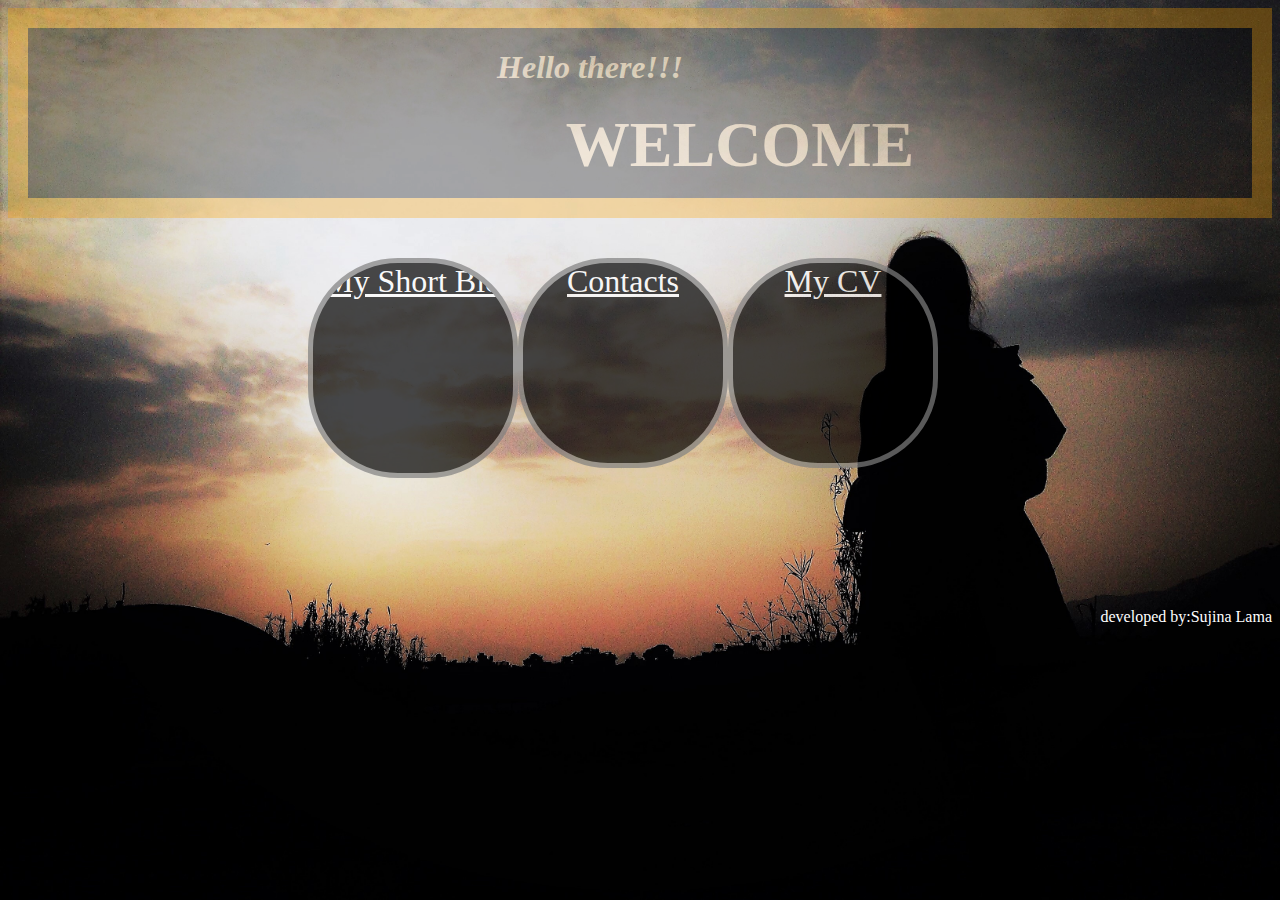
==== index.html @ 0cabb2fa "first commit" ====
<!DOCTYPE html>
<html>
<head>
  <title>
    csy1018-assignment1
  </title>
<link rel="stylesheet" type="text/css" href="css/index.css">
</head>
<body>
<header>
  <h1>Hello there!!!</h1>
  <h2>WELCOME<h2>
  <h3>thankyou for visiting my website</h3>
</header>
<section>
<div class="bio">
  <a href="bio.html">My Short Bio</a>
</div>
<div class="contact">
  <a href="contact.html">Contacts</a>
</div>
<div class="cv">
  <a href="cv.html">My CV</a>
</div>
</section>
<footer>
  developed by:Sujina Lama
</footer>
</body>
</html>
---- css/index.css ----
body{
  background: url("../images/me.jpg")no-repeat center fixed;
  background-size: cover;
}
header{
  background-color: black;
  opacity: .3;
  height:170px;
  border: orange 20px solid;
  overflow: hidden;
  text-overflow: ellipsis;
  white-space: nowrap;
}
header:hover{
  transition: 1s;
  height:250px;
}
h1{
  color: #FFE0B2;
  text-align: center;
  font-style: italic;
  font-size: 2em;
  height:5px;
  padding-right: 100px;
}
h2{
  text-align: center;
  color:#FFE0B2;
  font-size: 4em;
  padding-left: 200px;
}
h3{
  color: #FFE0B2;
  text-align: center;
  font-style: italic;
  font-size: 2em;
  height:5px;
  padding-right: 100px;
}
img{
  height:180px;
  width:200px;
  padding-left: 350px;
}
section{
  padding-left: 300px;
  padding-top: 40px;
  display: flex;
  flex-direction: row;
  height:350px;
  text-align: center;
}
a{
  font-size: 2em;
  font-style: bold;
  color:white;
}
div{
  cursor: pointer;
}
.bio{
  background: black;
  width: 200px ;
  height:200px;
  border: 5px solid grey;
  border-radius: 90px;
  opacity: .7;
  padding-bottom: 10px;
  color: white;
  overflow: hidden;
  text-overflow: ellipsis;
  white-space: nowrap;

}
.bio:hover{
  background-color: grey;
  width:240px;
  transition: .6s;
}
.contact{
  background-color:black;
  width: 200px ;
  height:200px;
  border: 5px solid grey;
  border-radius: 90px;
  opacity: .7;
  color:white;
  overflow: hidden;
  text-overflow: ellipsis;
  white-space: nowrap;
}
.contact:hover{
  background-color: grey;
  width:240px;
  transition: .6s;
}
.cv{
 background-color:black;
 width: 200px ;
 height:200px;
 border: 5px solid grey;
 border-radius: 90px;
 opacity: .7;
 color:white;
 overflow: hidden;
 text-overflow: ellipsis;
 white-space: nowrap;
}
.cv:hover{
  background-color: grey;
  width:240px;
  transition: .6s;
}
footer{
  color: white;
  float:right;

  }
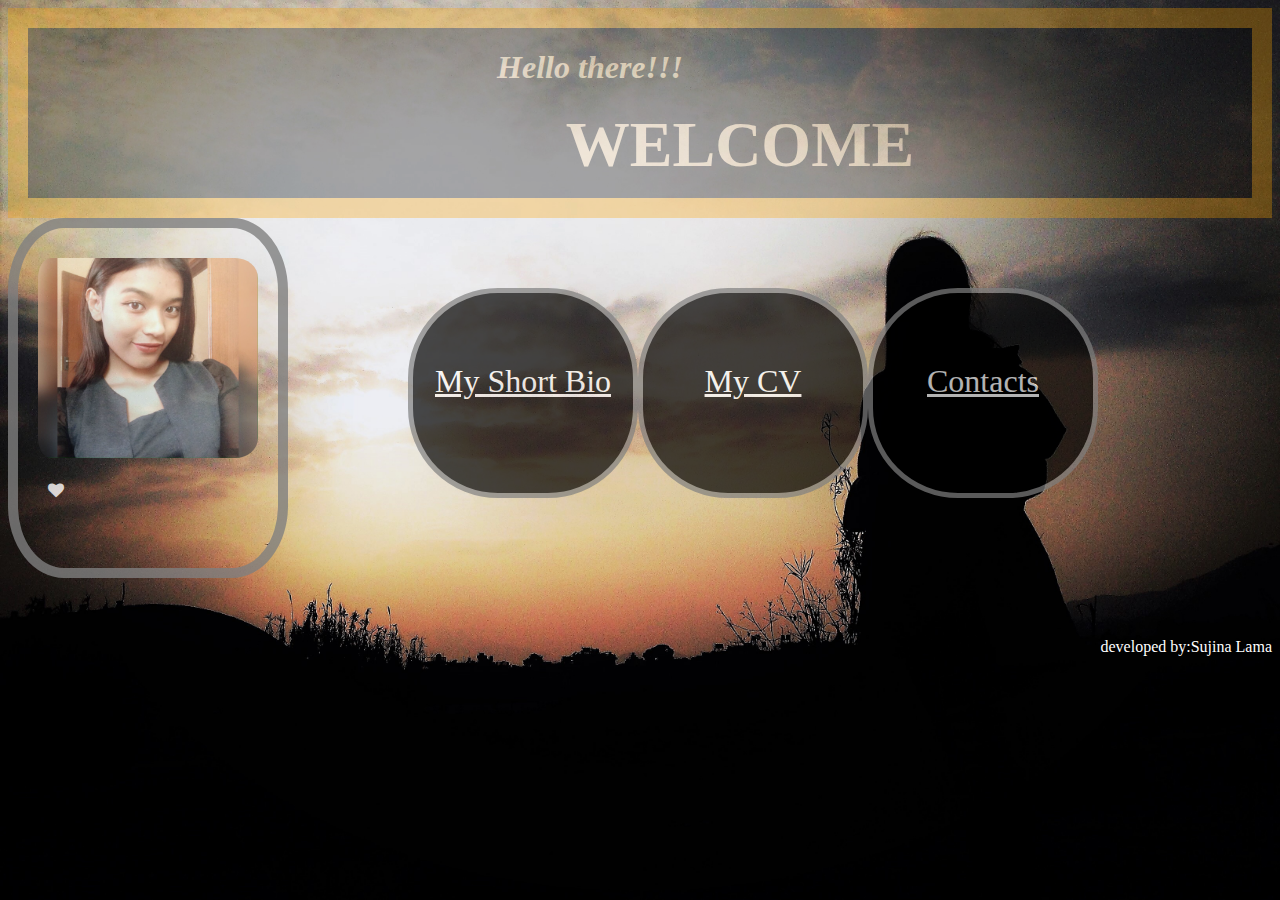
==== commit c7225a4d: "more modification" ====
--- a/index.html
+++ b/index.html
@@ -1,4 +1,3 @@
-
 <!DOCTYPE html>
 <html>
 <head>
@@ -6,22 +5,27 @@
     csy1018-assignment1
   </title>
 <link rel="stylesheet" type="text/css" href="css/index.css">
+<link rel="stylesheet" href="https://cdnjs.cloudflare.com/ajax/libs/font-awesome/4.7.0/css/font-awesome.min.css">
 </head>
 <body>
 <header>
   <h1>Hello there!!!</h1>
-  <h2>WELCOME<h2>
+  <h2>WELCOME</h2>
   <h3>thankyou for visiting my website</h3>
 </header>
+<div class="edit">
+  <img src="images/face.jpg">
+  <i class="fa fa-heart"></i>
+</div>
 <section>
 <div class="bio">
   <a href="bio.html">My Short Bio</a>
 </div>
+<div class="cv">
+  <a href="cv.html">My CV</a>
+</div>
 <div class="contact">
   <a href="contact.html">Contacts</a>
-</div>
-<div class="cv">
-  <a href="cv.html">My CV</a>
 </div>
 </section>
 <footer>
--- a/css/index.css
+++ b/css/index.css
@@ -37,14 +37,32 @@
   height:5px;
   padding-right: 100px;
 }
+.edit{
+  height:300px;
+  width:240px;
+  float: left;
+  border: grey solid 10px;
+  opacity:.8;
+  border-radius: 20%;
+}
+i{
+  padding:20px;
+  color: white;
+}
 img{
-  height:180px;
-  width:200px;
-  padding-left: 350px;
+  height:200px;
+  width:220px;
+  padding-left: 10px;
+  border-radius: 10%;
+}
+div{
+  padding: 10px;
+  padding-top: 30px;
 }
 section{
-  padding-left: 300px;
-  padding-top: 40px;
+  cursor: pointer;
+  padding-left: 120px;
+  padding-top: 70px;
   display: flex;
   flex-direction: row;
   height:350px;
@@ -52,25 +70,20 @@
 }
 a{
   font-size: 2em;
-  font-style: bold;
   color:white;
-}
-div{
-  cursor: pointer;
 }
 .bio{
   background: black;
   width: 200px ;
-  height:200px;
+  height:120px;
   border: 5px solid grey;
   border-radius: 90px;
   opacity: .7;
-  padding-bottom: 10px;
   color: white;
   overflow: hidden;
   text-overflow: ellipsis;
   white-space: nowrap;
-
+  padding-top: 70px;
 }
 .bio:hover{
   background-color: grey;
@@ -80,7 +93,7 @@
 .contact{
   background-color:black;
   width: 200px ;
-  height:200px;
+  height:120px;
   border: 5px solid grey;
   border-radius: 90px;
   opacity: .7;
@@ -88,6 +101,7 @@
   overflow: hidden;
   text-overflow: ellipsis;
   white-space: nowrap;
+  padding-top: 70px;
 }
 .contact:hover{
   background-color: grey;
@@ -97,7 +111,7 @@
 .cv{
  background-color:black;
  width: 200px ;
- height:200px;
+ height:120px;
  border: 5px solid grey;
  border-radius: 90px;
  opacity: .7;
@@ -105,6 +119,7 @@
  overflow: hidden;
  text-overflow: ellipsis;
  white-space: nowrap;
+ padding-top: 70px;
 }
 .cv:hover{
   background-color: grey;
@@ -114,5 +129,4 @@
 footer{
   color: white;
   float:right;
-
-  }
+}
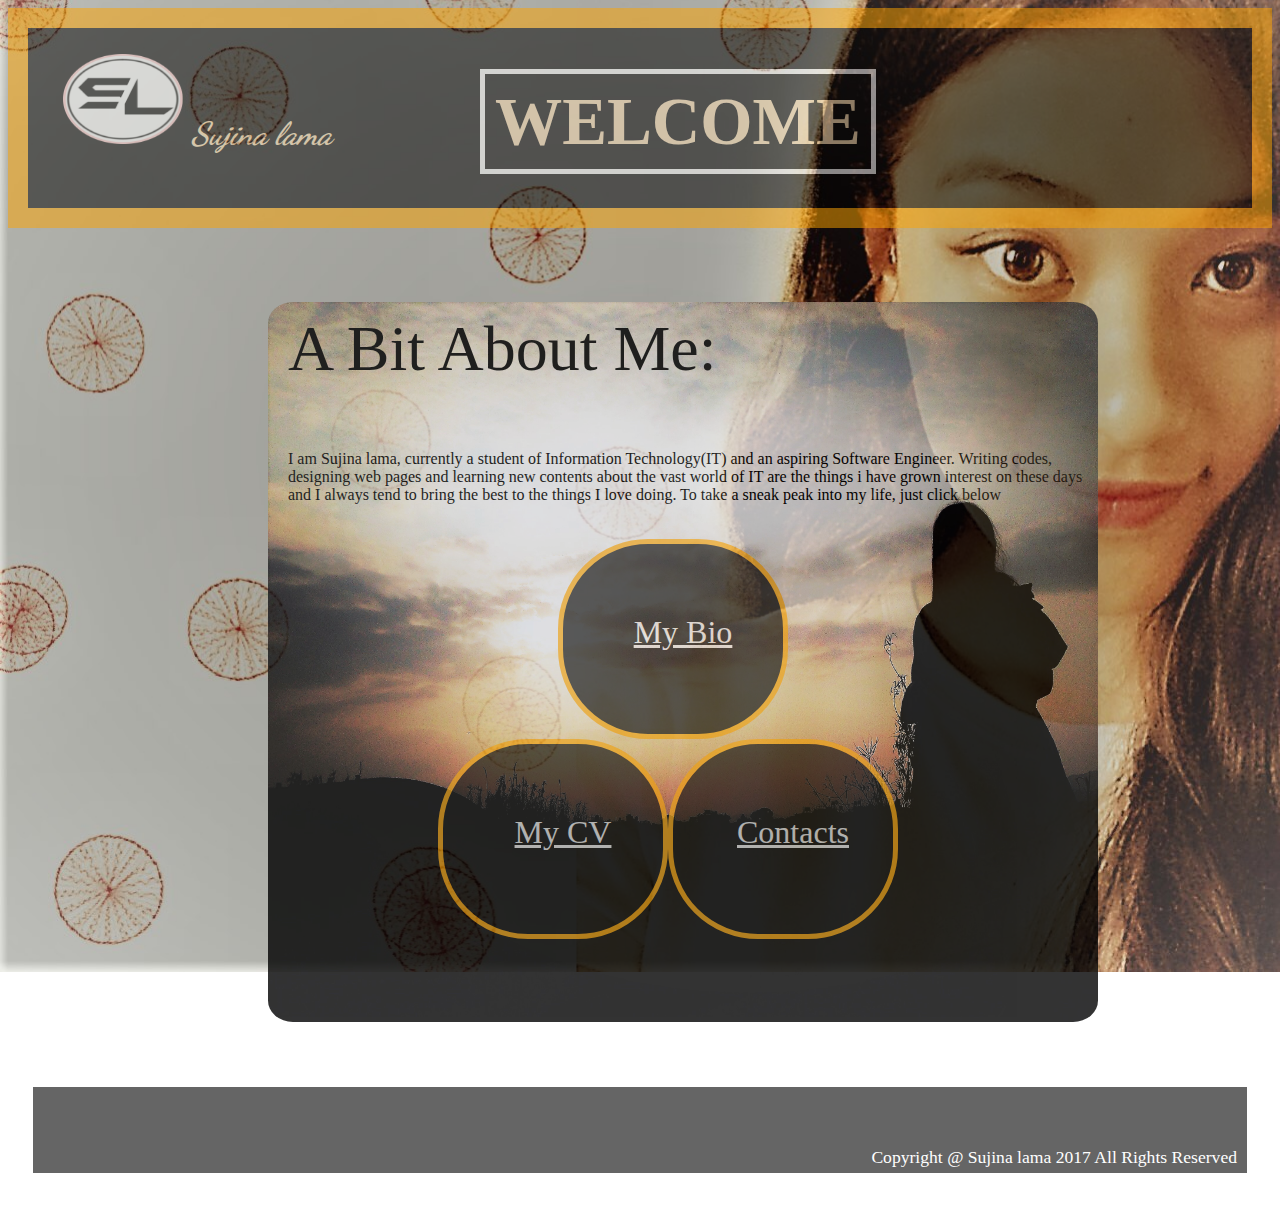
==== commit 05428240: "reaching towards the completion, updated almost all" ====
--- a/index.html
+++ b/index.html
@@ -1,35 +1,48 @@
 <!DOCTYPE html>
 <html>
 <head>
+<link href="https://fonts.googleapis.com/css?family=Dancing+Script" rel="stylesheet">
   <title>
     csy1018-assignment1
   </title>
 <link rel="stylesheet" type="text/css" href="css/index.css">
-<link rel="stylesheet" href="https://cdnjs.cloudflare.com/ajax/libs/font-awesome/4.7.0/css/font-awesome.min.css">
 </head>
 <body>
 <header>
-  <h1>Hello there!!!</h1>
-  <h2>WELCOME</h2>
-  <h3>thankyou for visiting my website</h3>
+  <h1>
+    <img src="images/logo.jpg" alt="logo">  <p4> Sujina lama</p4>
+    <p2><p3>WELCOME</p3></p2>
+  </h1>
+  <h2>Thankyou for visiting my website</h2>
 </header>
-<div class="edit">
-  <img src="images/face.jpg">
-  <i class="fa fa-heart"></i>
+<div>
+  <div class="all">
+    <div class="into">
+      <p> A Bit About Me:</p>
+      <p1>I am Sujina lama, currently a student of Information Technology(IT) and an aspiring Software Engineer. Writing codes, designing web
+        pages and learning new contents about the vast world of IT are the things i have grown interest on these days and I always tend to bring the best
+        to the things I love doing. To take a sneak peak into my life, just click below
+      </p1>
+      <section>
+        <div class="bio">
+          <a href="bio.html">My Bio</a>
+        </div>
+      </section>
+      <section1>
+        <div class="cv">
+          <a href="cv.html">My CV</a>
+        </div>
+        <div class="contact">
+          <a href="contact.html">Contacts</a>
+        </div>
+      </section1>
+    </div>
+  </div>
 </div>
-<section>
-<div class="bio">
-  <a href="bio.html">My Short Bio</a>
+<footer>
+  <div class="foot">
+    Copyright @ Sujina lama 2017 All Rights Reserved
 </div>
-<div class="cv">
-  <a href="cv.html">My CV</a>
-</div>
-<div class="contact">
-  <a href="contact.html">Contacts</a>
-</div>
-</section>
-<footer>
-  developed by:Sujina Lama
 </footer>
 </body>
 </html>
--- a/css/index.css
+++ b/css/index.css
@@ -1,11 +1,11 @@
 body{
-  background: url("../images/me.jpg")no-repeat center fixed;
+  background: url("../images/ooo.jpeg")no-repeat center fixed;
   background-size: cover;
 }
 header{
   background-color: black;
-  opacity: .3;
-  height:170px;
+  opacity:.5;
+  height:180px;
   border: orange 20px solid;
   overflow: hidden;
   text-overflow: ellipsis;
@@ -17,72 +17,86 @@
 }
 h1{
   color: #FFE0B2;
-  text-align: center;
-  font-style: italic;
-  font-size: 2em;
-  height:5px;
-  padding-right: 100px;
+ font-style: italic;
+ padding: 5px;
+}
+p4{
+  font-family: 'Dancing Script', cursive;
+}
+p2{
+  padding-left: 140px;
+  padding-top: 5px;
+}
+p3{
+  padding: 10px;
+  font-size: 2.10em;
+  border: white 5px solid;
+  width:370px;
+  font-style: normal;
+}
+img{
+  height:90px;
+  width:120px;
+  padding-left: 30px;
 }
 h2{
+  color: white;
   text-align: center;
-  color:#FFE0B2;
-  font-size: 4em;
-  padding-left: 200px;
-}
-h3{
-  color: #FFE0B2;
-  text-align: center;
-  font-style: italic;
-  font-size: 2em;
+  font-size: 1.80em;
   height:5px;
-  padding-right: 100px;
-}
-.edit{
-  height:300px;
-  width:240px;
-  float: left;
-  border: grey solid 10px;
-  opacity:.8;
-  border-radius: 20%;
+  padding-top: 20px;
+  padding-left: 45px;
 }
 i{
   padding:20px;
   color: white;
 }
-img{
-  height:200px;
-  width:220px;
-  padding-left: 10px;
-  border-radius: 10%;
+p{
+  padding-top: 10px;
+  font-size: 4em;
 }
 div{
-  padding: 10px;
-  padding-top: 30px;
+  padding-left: 20px;
+}
+.all{
+  padding-left: 240px;
+  padding-top: 10px;
+}
+.into{
+  border-radius: 3%;
+  width:810px;
+  height:720px;
+  background-image: url("../images/me.jpg");
+  background-size: cover;
+  opacity: .8;
 }
 section{
-  cursor: pointer;
-  padding-left: 120px;
-  padding-top: 70px;
+  text-align: center;
+  padding-left: 270px;
+  padding-top:35px;
+}
+section1{
+  width:700px;
   display: flex;
   flex-direction: row;
-  height:350px;
+  height:200px;
   text-align: center;
+
+  padding-left: 150px;
 }
 a{
   font-size: 2em;
   color:white;
 }
 .bio{
+  cursor: pointer;
   background: black;
   width: 200px ;
   height:120px;
-  border: 5px solid grey;
+  border: 5px solid orange;
   border-radius: 90px;
   opacity: .7;
   color: white;
-  overflow: hidden;
-  text-overflow: ellipsis;
-  white-space: nowrap;
   padding-top: 70px;
 }
 .bio:hover{
@@ -91,10 +105,11 @@
   transition: .6s;
 }
 .contact{
+  cursor: pointer;
   background-color:black;
   width: 200px ;
   height:120px;
-  border: 5px solid grey;
+  border: 5px solid orange;
   border-radius: 90px;
   opacity: .7;
   color:white;
@@ -109,16 +124,14 @@
   transition: .6s;
 }
 .cv{
+ cursor: pointer;
  background-color:black;
  width: 200px ;
  height:120px;
- border: 5px solid grey;
+ border: 5px solid orange;
  border-radius: 90px;
  opacity: .7;
  color:white;
- overflow: hidden;
- text-overflow: ellipsis;
- white-space: nowrap;
  padding-top: 70px;
 }
 .cv:hover{
@@ -127,6 +140,14 @@
   transition: .6s;
 }
 footer{
+ padding: 60px 20px 20px;
+ opacity: .6;
+ text-align: right;
   color: white;
-  float:right;
 }
+.foot{
+  padding: 60px 10px 5px;
+  border: 5px white solid;
+  background: black;
+ font-size: 1.10em;
+}
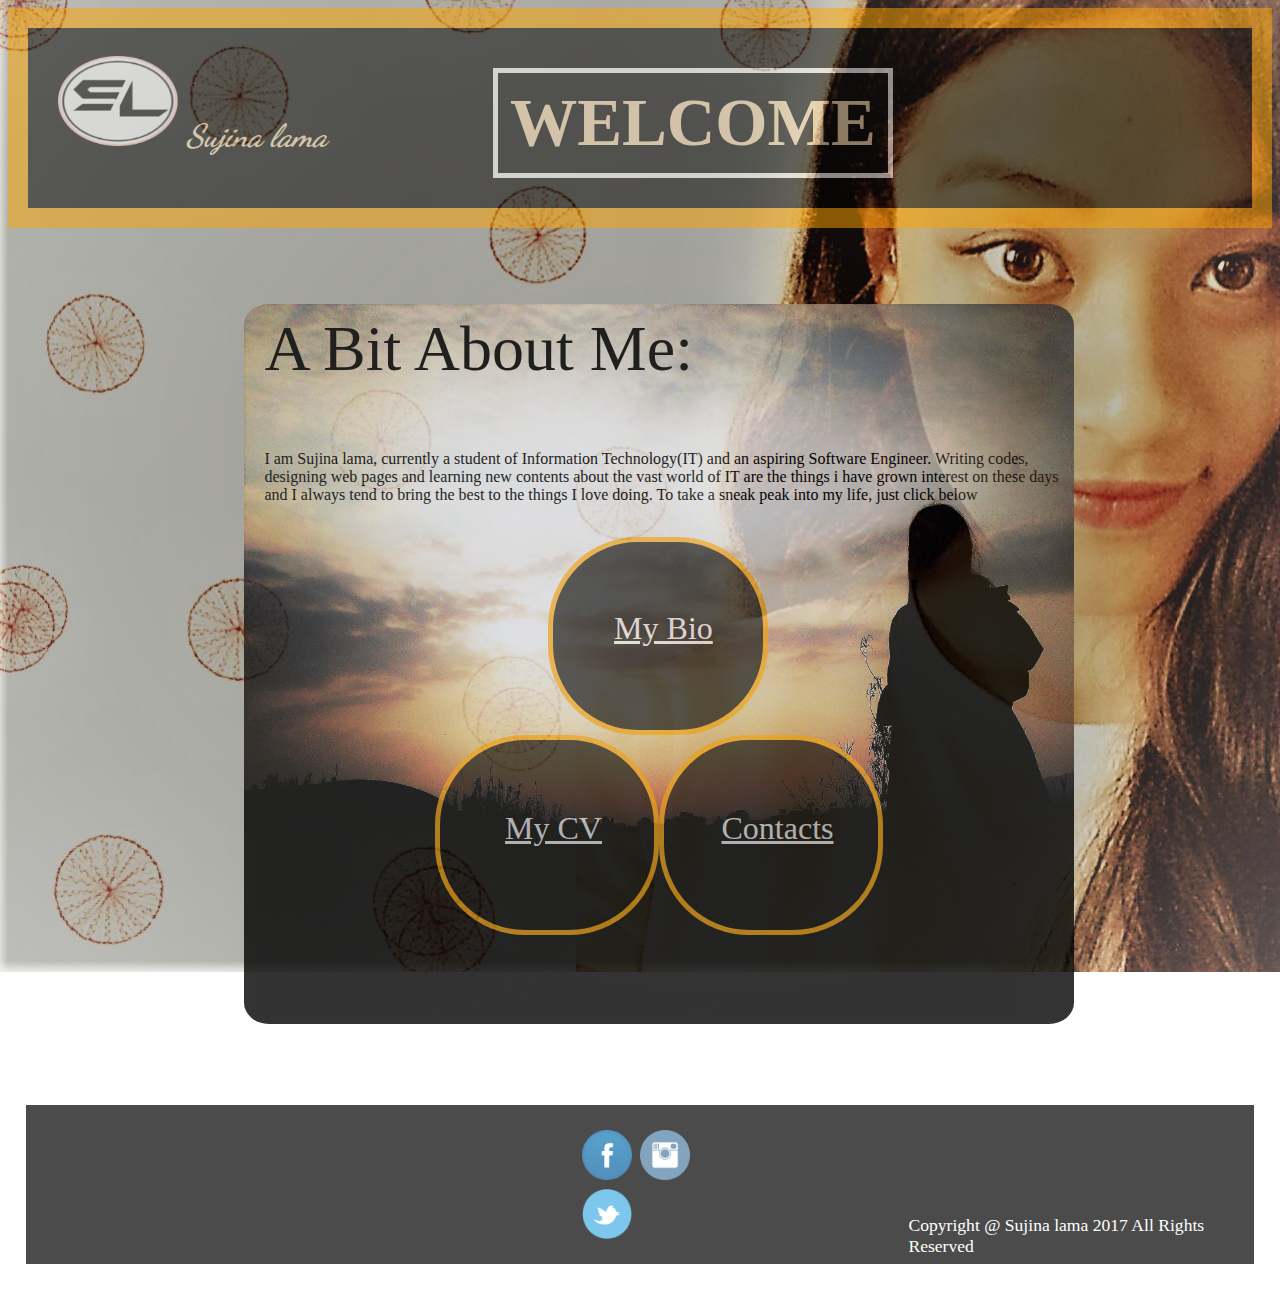
==== commit e335f327: "report writing" ====
--- a/index.html
+++ b/index.html
@@ -10,7 +10,7 @@
 <body>
 <header>
   <h1>
-    <img src="images/logo.jpg" alt="logo">  <p4> Sujina lama</p4>
+    <img src="images/logo.jpg" alt="logo">  <a> Sujina lama</a>
     <p2><p3>WELCOME</p3></p2>
   </h1>
   <h2>Thankyou for visiting my website</h2>
@@ -28,21 +28,28 @@
           <a href="bio.html">My Bio</a>
         </div>
       </section>
-      <section1>
+      <div class="section1">
         <div class="cv">
           <a href="cv.html">My CV</a>
         </div>
         <div class="contact">
           <a href="contact.html">Contacts</a>
         </div>
-      </section1>
+      </div>
     </div>
   </div>
 </div>
 <footer>
   <div class="foot">
-    Copyright @ Sujina lama 2017 All Rights Reserved
-</div>
+      <div class="facebook">
+      <a href="www.facebook.com"> <img src="images/fb.jpg" alt="facebook"></a>
+      <a href="www.instagram.com">   <img src="images/instagram.jpg" alt="instagram"></a>
+      <a href="www.twitter.com"> <img src="images/twitter.jpg" alt="twitter"></a>
+      </div>
+      <div class="foot1">
+        Copyright @ Sujina lama 2017 All Rights Reserved
+      </div>
+  </div>
 </footer>
 </body>
 </html>
--- a/css/index.css
+++ b/css/index.css
@@ -1,6 +1,7 @@
 body{
   background: url("../images/ooo.jpeg")no-repeat center fixed;
   background-size: cover;
+
 }
 header{
   background-color: black;
@@ -10,6 +11,8 @@
   overflow: hidden;
   text-overflow: ellipsis;
   white-space: nowrap;
+  transition: height 1s;
+
 }
 header:hover{
   transition: 1s;
@@ -18,17 +21,17 @@
 h1{
   color: #FFE0B2;
  font-style: italic;
- padding: 5px;
+ padding: 0.5%;
 }
-p4{
+h1 a{
   font-family: 'Dancing Script', cursive;
 }
 p2{
-  padding-left: 140px;
-  padding-top: 5px;
+  padding-left: 13%;
+  padding-top: .5%;
 }
 p3{
-  padding: 10px;
+  padding: 1%;
   font-size: 2.10em;
   border: white 5px solid;
   width:370px;
@@ -37,30 +40,29 @@
 img{
   height:90px;
   width:120px;
-  padding-left: 30px;
+  padding-left: 2%;
 }
 h2{
   color: white;
   text-align: center;
   font-size: 1.80em;
   height:5px;
-  padding-top: 20px;
-  padding-left: 45px;
+  padding-top: 2%;
 }
 i{
-  padding:20px;
+  padding:2%;
   color: white;
 }
 p{
-  padding-top: 10px;
+  padding-top: 1%;
   font-size: 4em;
 }
 div{
-  padding-left: 20px;
+  padding-left: 2%;
 }
 .all{
-  padding-left: 240px;
-  padding-top: 10px;
+  padding-left: 17%;
+  padding-top: 1%;
 }
 .into{
   border-radius: 3%;
@@ -72,19 +74,19 @@
 }
 section{
   text-align: center;
-  padding-left: 270px;
-  padding-top:35px;
+  padding-left: 35%;
+  padding-top:4%;
 }
-section1{
+.section1{
   width:700px;
   display: flex;
   flex-direction: row;
   height:200px;
   text-align: center;
+  padding-left: 21%;
 
-  padding-left: 150px;
 }
-a{
+div a{
   font-size: 2em;
   color:white;
 }
@@ -97,12 +99,14 @@
   border-radius: 90px;
   opacity: .7;
   color: white;
-  padding-top: 70px;
+  padding-top: 13%;
 }
 .bio:hover{
   background-color: grey;
   width:240px;
   transition: .6s;
+  box-shadow: 0 0 3px 10px rgba(0,145,180,0.5);
+
 }
 .contact{
   cursor: pointer;
@@ -116,12 +120,13 @@
   overflow: hidden;
   text-overflow: ellipsis;
   white-space: nowrap;
-  padding-top: 70px;
+  padding-top: 10%;
 }
 .contact:hover{
   background-color: grey;
   width:240px;
   transition: .6s;
+  box-shadow: 0 0 3px 10px rgba(145,0,180,0.5);
 }
 .cv{
  cursor: pointer;
@@ -132,22 +137,39 @@
  border-radius: 90px;
  opacity: .7;
  color:white;
- padding-top: 70px;
+ padding-top: 10%;
 }
 .cv:hover{
   background-color: grey;
   width:240px;
   transition: .6s;
+  box-shadow: 0 0 3px 10px rgba(0,0,280,0.5);
+
 }
 footer{
- padding: 60px 20px 20px;
- opacity: .6;
- text-align: right;
-  color: white;
+ padding: 6% 1% 1%;
+ opacity: .7;
+ color: white;
+}
+footer img{
+  height:50px;
+  width:50px;
+}
+.facebook{
+  padding-left: 45%;
+
+}
+.foot1{
+  padding-top: 7%;
+  padding-left: 15%;
+
 }
 .foot{
-  padding: 60px 10px 5px;
+  display: flex;
+  flex-direction: row;
+  padding: 2% .6% .6%;
   border: 5px white solid;
   background: black;
- font-size: 1.10em;
+  font-size: 1.10em;
+
 }
